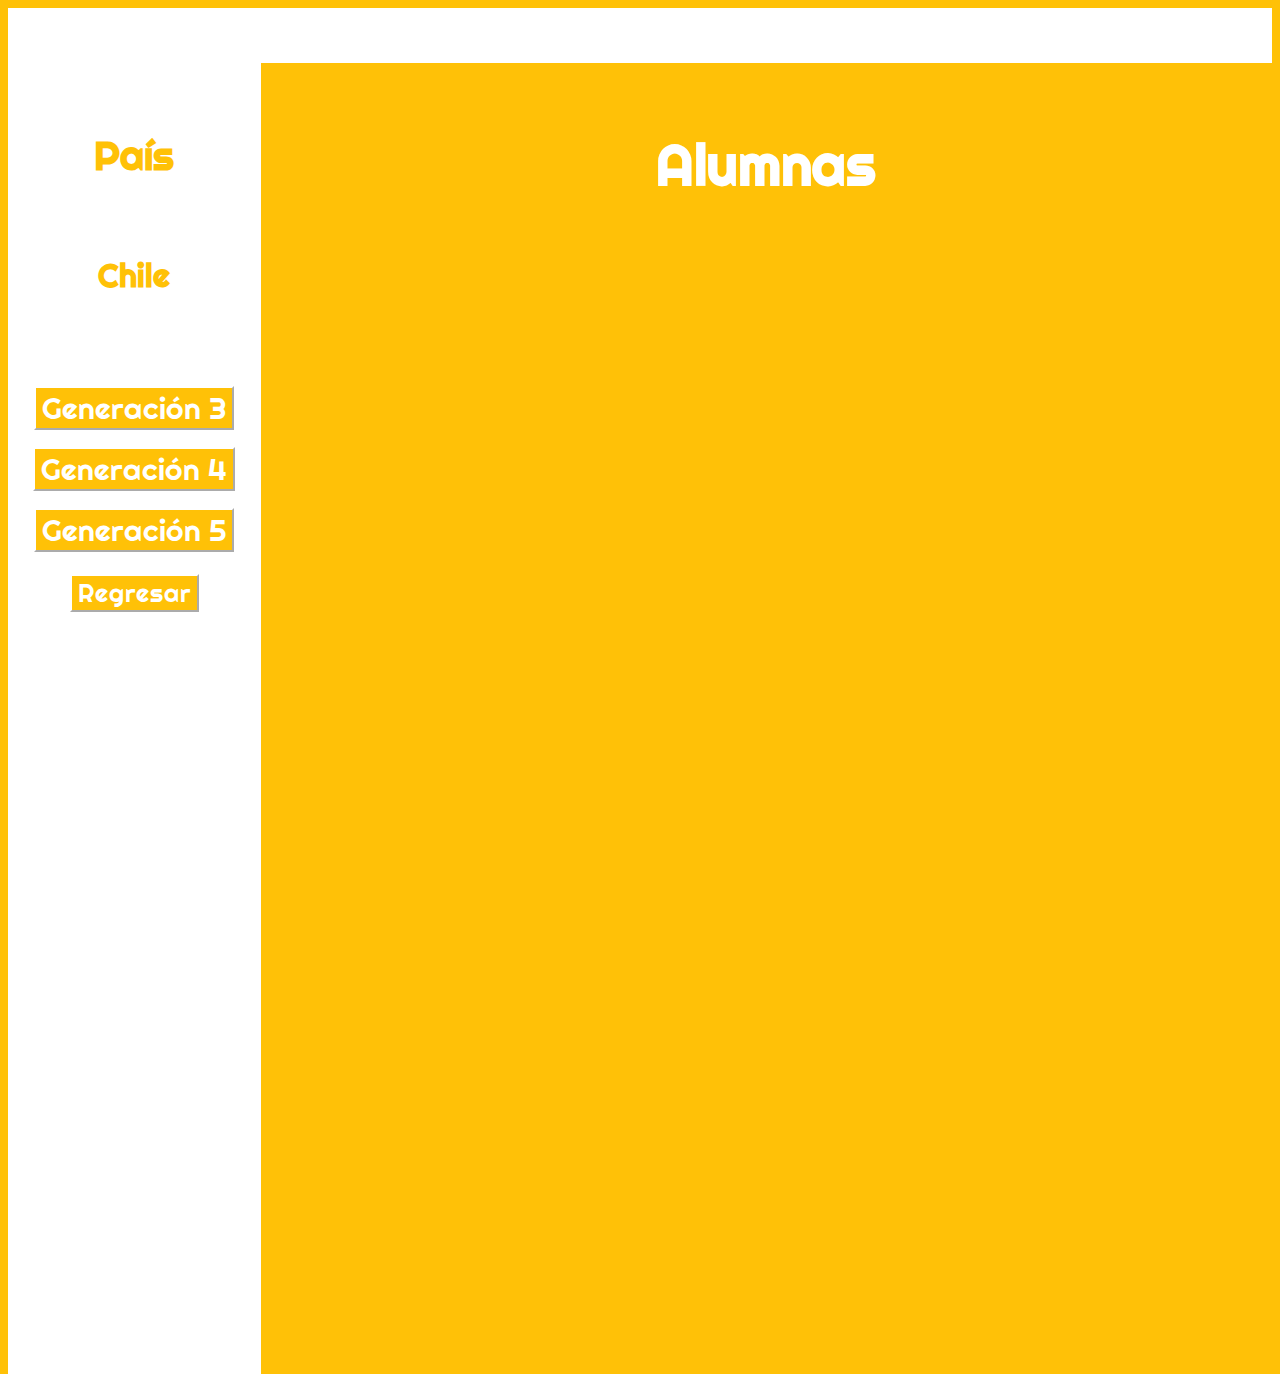
==== src/indexChile.html @ 23a1e82d "Creación de links para los BOTONES. Cambio de información de data a main" ====
<!DOCTYPE html>
<html>
  <head>
    <meta charset="utf-8">
    <title>Data Dashboard</title>
    <link rel="stylesheet" href="style.css" />
    <link href="https://fonts.googleapis.com/css?family=Righteous" rel="stylesheet">
    <meta name="viewport" content="width=device-width, initial-scale=1, shrink-to-fit=no">
  </head>
  <body>
  <header>


      <div class="header"><a href="#"><img src="http://v.fastcdn.co/t/cf943cfe/5519e61e/1527645394-27418802-257x33-Laboratoria-Logo-RGB.png" alt=""></a></div>
  </header>

  <div class="sidebar1">
    <h5>País</h5>

    <h6>Chile</h6>

    <div>
     <button id="chile1" class="button-sec">Generación 3</button>
    </div>
     <button id="chile2" class="button-sec">Generación 4</button>
    <div>
     <button id="chile3" class="button-sec">Generación 5</button>
    </div>

      <a href="index.html"><button id="regresar" class="button-r">Regresar</button></a>

  </div>
  <section class="content">

    <nav>
        <h3 class="listas">Alumnas</h3>



    </nav>

  </section>

</body>

  <script src="main.js"></script>
  <script src="data.js"></script>
</body>
</html>
---- src/style.css ----
body {
  text-align: center;
  font-size: 3em;
  /*Color hexadecimal de LABORATORIA*/
  background-color: #FFC107;
}
header {
   background-color: white;

}
button {
  color: white;
  background-color: black;
  border-color: black;
  }
Sedes {

}

Bienvenida {
  display: none;

}

h2 {
  color: white;
  font-family: "Righteous";

}

.sidebar1 {
	float: left;
	width: 20%;
	background-color: white;
	padding-bottom: 60%;
  font-family: "Righteous";
  }

.content {
	padding: 10px 0;
	width: 80%;
	float: left;
}

.button {
  font-family: "Righteous";
  color: #FFC107;
  font-size:30px;
  background-color: white;
  border-color: #FFC107;
  font-size:60px;
  }

.button-sec {
  font-family: "Righteous";
  background-color: #FFC107;
  border-color: white;
  color: white;
  font-size:30px;
}

.button-r {
  font-family: "Righteous";
  background-color: #FFC107;
  border-color: white;
  color: white;
  font-size:25px;
}

.button-i {
  font-family: "Righteous";
  background-color: #FFC107;
  border-color: white;
  color: white;
  font-size:25px;
  background-position: top;
}

.listas {
  font-family: "Righteous";
  color: white;
}

h3 {
  color: #FFC107;
}

h5 {
  color: #FFC107;
}


h6 {
  color: #FFC107;
}
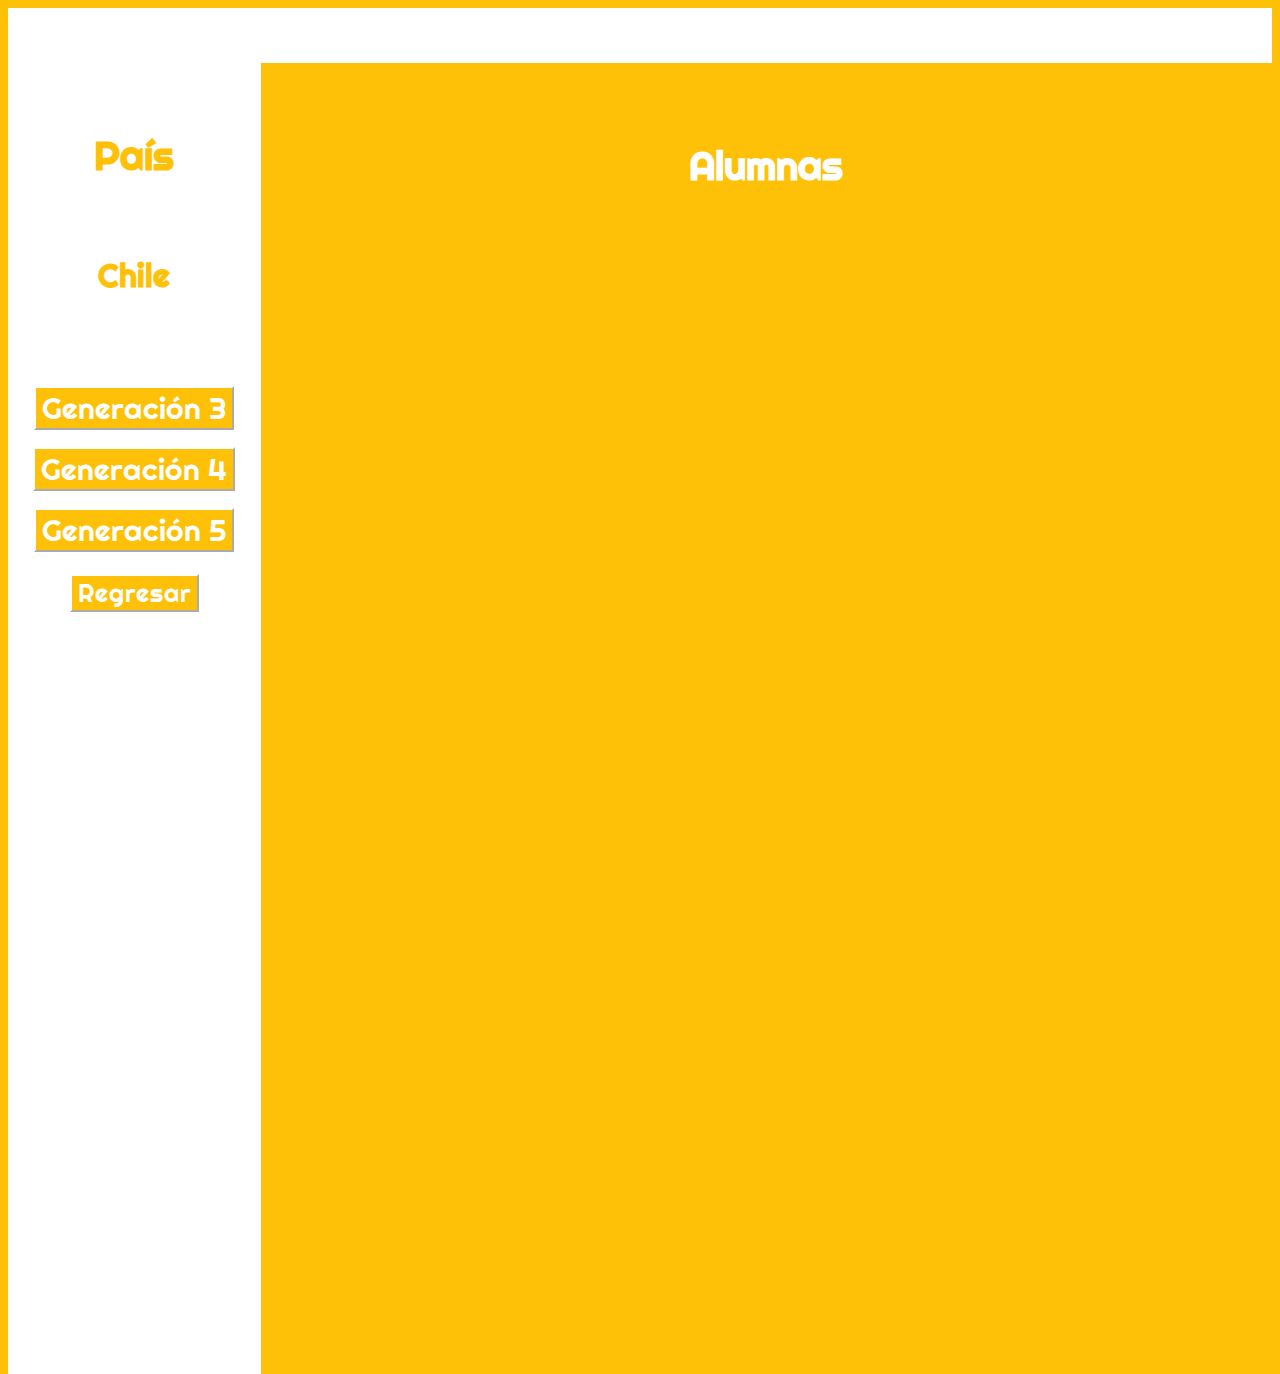
==== commit f351d3be: "Agregando nuevos archivos de MAIN.js e INDEX.html para evitar conflictos" ====
--- a/src/indexChile.html
+++ b/src/indexChile.html
@@ -5,7 +5,6 @@
     <title>Data Dashboard</title>
     <link rel="stylesheet" href="style.css" />
     <link href="https://fonts.googleapis.com/css?family=Righteous" rel="stylesheet">
-    <meta name="viewport" content="width=device-width, initial-scale=1, shrink-to-fit=no">
   </head>
   <body>
   <header>
@@ -33,8 +32,8 @@
   <section class="content">
 
     <nav>
-        <h3 class="listas">Alumnas</h3>
-
+        <h5 class="listas">Alumnas</h5>
+        <section>
 
 
     </nav>
@@ -43,7 +42,7 @@
 
 </body>
 
-  <script src="main.js"></script>
+  <script src="mainChi.js"></script>
   <script src="data.js"></script>
 </body>
 </html>
